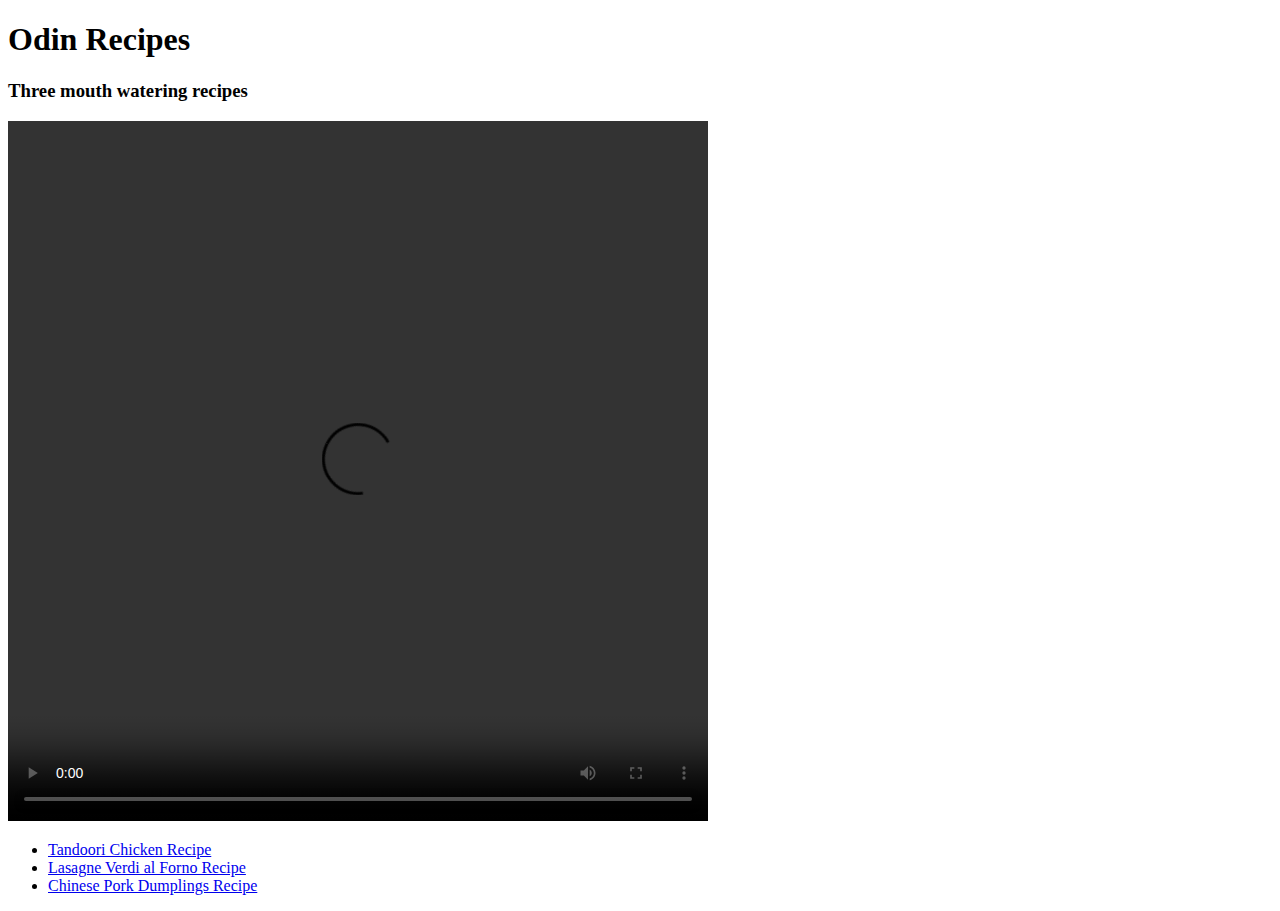
==== index.html @ b1cc95f5 "completed odin recipe website" ====
<!DOCTYPE html>
<html lang="en">
<head>
    <meta charset="UTF-8">
    <meta http-equiv="X-UA-Compatible" content="IE=edge">
    <meta name="viewport" content="width=device-width, initial-scale=1.0">
    <title>Document</title>
</head>
<body>
    <h1>Odin Recipes </h1>

    <h3>Three mouth watering recipes</h3>

    <video width="700px" height="700px" controls="controls">
        <source src="./videos/lasagne video.mp4" type="video/mp4" />
    </video>

    <ul>
        <li> <a href="tandoorichicken.html" >Tandoori Chicken Recipe</a></li>
        <li> <a href="spinachlasagne.html">Lasagne Verdi al Forno Recipe</a></li>
        <li> <a href="chineseporkdumplings.html">Chinese Pork Dumplings Recipe</a></li>
    </ul>

</body>
</html>
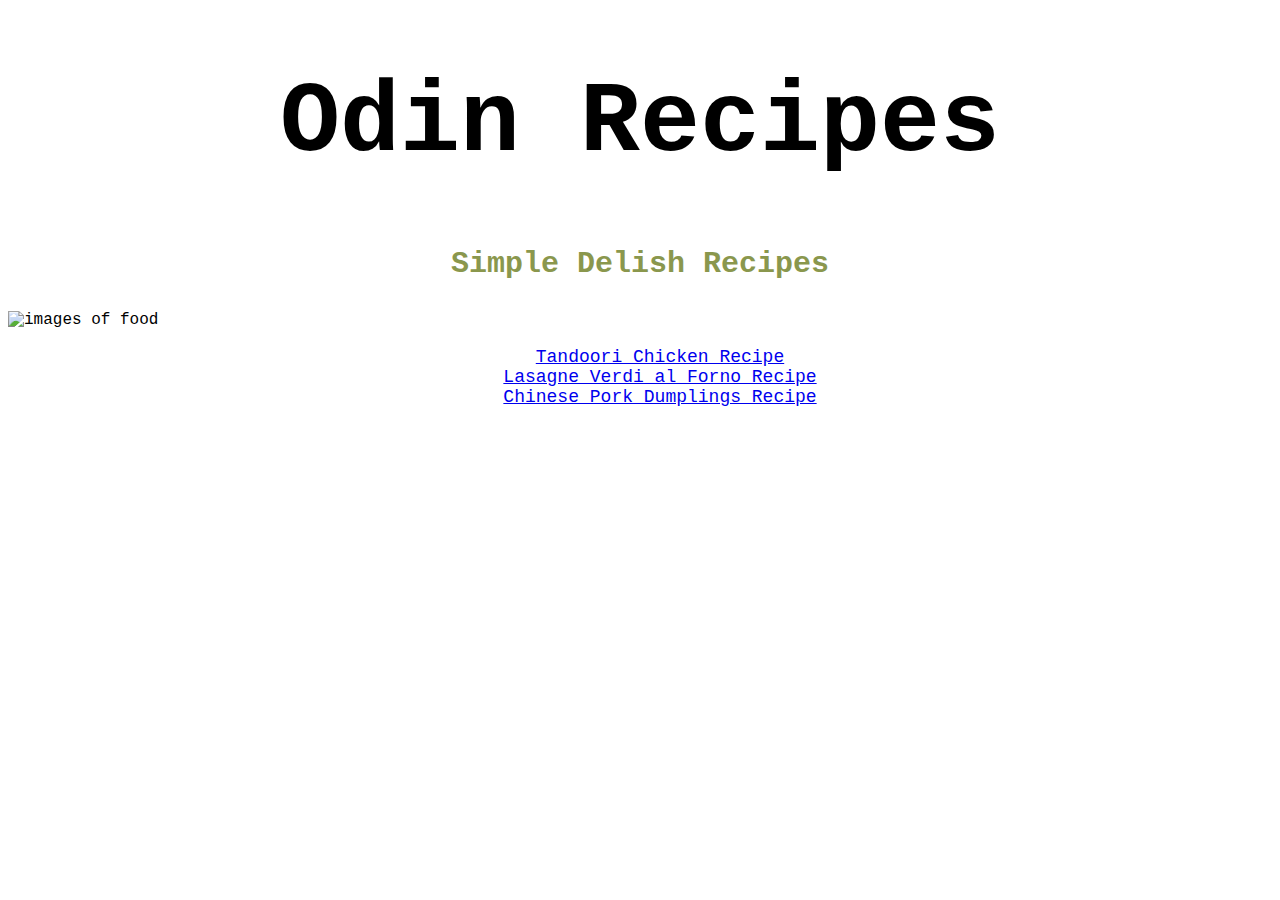
==== commit 802e6a7d: "Add basic css to website" ====
--- a/index.html
+++ b/index.html
@@ -4,18 +4,17 @@
     <meta charset="UTF-8">
     <meta http-equiv="X-UA-Compatible" content="IE=edge">
     <meta name="viewport" content="width=device-width, initial-scale=1.0">
-    <title>Document</title>
+    <link rel="stylesheet" href="./styles.css">
+    <title>Odin Recipes</title>
 </head>
 <body>
-    <h1>Odin Recipes </h1>
+    <h1 class="main-header">Odin Recipes </h1>
 
-    <h3>Three mouth watering recipes</h3>
+    <h3 class="subheading-one">Simple Delish Recipes</h3>
 
-    <video width="700px" height="700px" controls="controls">
-        <source src="./videos/lasagne video.mp4" type="video/mp4" />
-    </video>
+    <img src="./images/mainimage.png" alt="images of food" class="main-image">
 
-    <ul>
+    <ul class="recipe-menu">
         <li> <a href="tandoorichicken.html" >Tandoori Chicken Recipe</a></li>
         <li> <a href="spinachlasagne.html">Lasagne Verdi al Forno Recipe</a></li>
         <li> <a href="chineseporkdumplings.html">Chinese Pork Dumplings Recipe</a></li>
--- a/styles.css
+++ b/styles.css
@@ -0,0 +1,26 @@
+
+*{
+    font-family: 'Courier New', Courier, monospace;
+}
+
+.main-header{
+    font-size: 100px;
+    text-align: center;
+}
+
+.subheading-one{
+    font-size: 30px;
+    text-align: center;
+    color: #8A974D;
+}
+
+
+.main-image{
+    width: 1450px;
+}
+
+.recipe-menu{
+    text-align: center;
+    list-style-type: none; /* removes bullet points from recipe list */
+    font-size: 18px;
+}